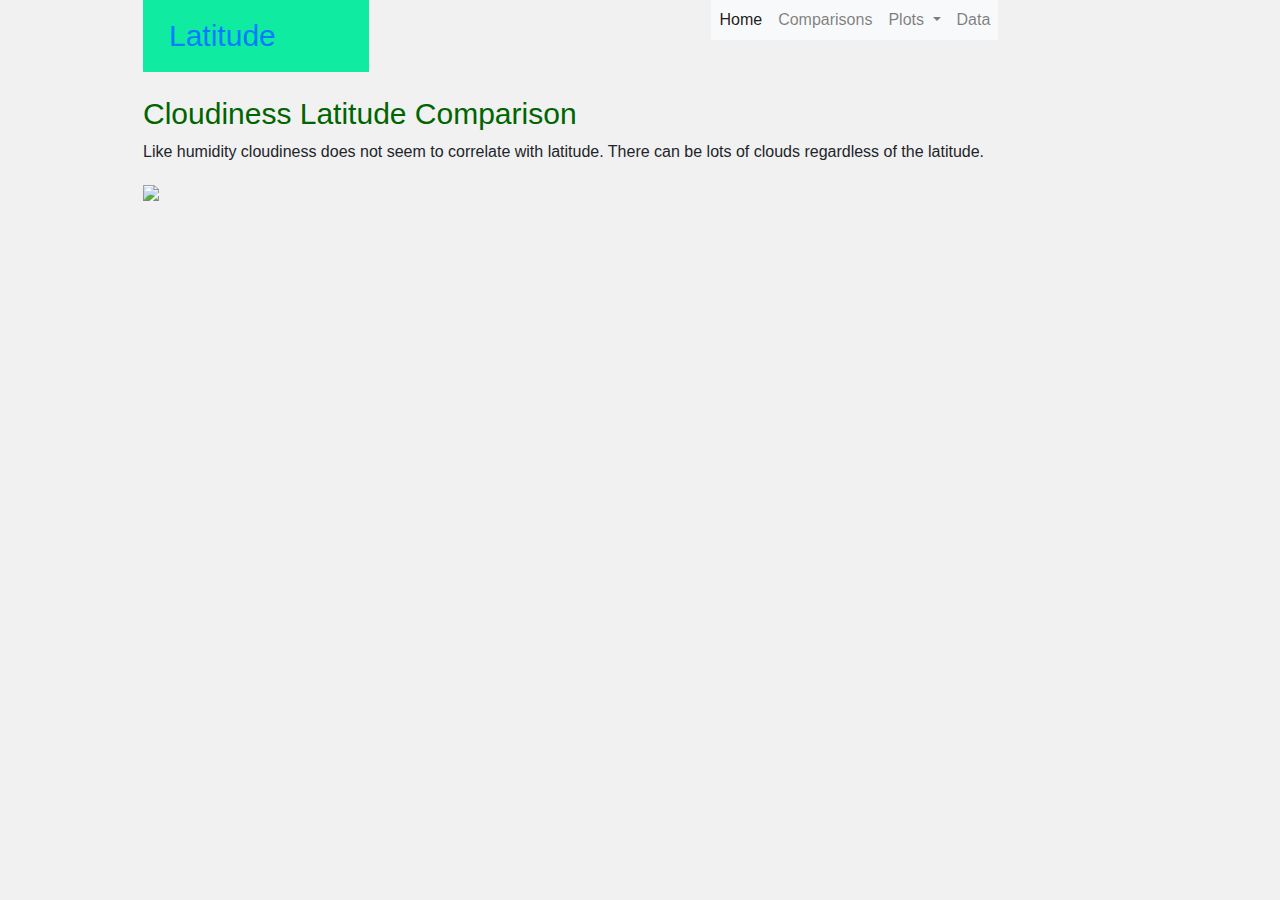
==== WebVisualisations/cloudiness.html @ 778dda95 "Homework for Weather Analysis web site" ====
<!DOCTYPE html>
<html lang="en-us">

<head>

  <meta charset="UTF-8">
  <title>Cloudiness Visualisation</title>
  <!-- Bring in our bootstrap stylesheet -->
  <link rel="stylesheet" href="reset.css">
  <link rel="stylesheet" href="https://stackpath.bootstrapcdn.com/bootstrap/4.3.1/css/bootstrap.min.css"
    integrity="sha384-ggOyR0iXCbMQv3Xipma34MD+dH/1fQ784/j6cY/iJTQUOhcWr7x9JvoRxT2MZw1T" crossorigin="anonymous">
  <link rel="stylesheet" href="styles.css">
</head>

<body>
  <div class="container">
    <div class="row">
      <div class="col-sm-3">
        <h1><a class="nav-link" href="/Web-Design-Challenge/WebVisualisations/landing_page.html">Latitude</h1>
      </div>
      <div class="col-sm-2">
        <a></a>
      </div>
      <div class="col-sm-2">
        <a></a>
      </div>
      <div class="col-sm-3">
        <nav class="compnavbar navbar-expand-lg navbar-light bg-light">
          <!-- Toggler/collapsibe Button -->
          <button class="navbar-toggler" type="button" data-toggle="collapse" data-target="#navbarSupportedContent">
            <span class="navbar-toggler-icon"></span>
          </button>
          <div class="collapse navbar-collapse" id="navbarSupportedContent">
            <ul class="navbar-nav mr-auto">
              <li class="nav-item active">
                <a class="nav-link" href="/Web-Design-Challenge/WebVisualisations/landing_page.html">Home </a>
              </li>
              <li class="nav-item">
                <a class="nav-link" href="/Web-Design-Challenge/WebVisualisations/comparisons.html">Comparisons</a>
              </li>
              <li class="nav-item dropdown">
                <a class="nav-link dropdown-toggle" href="#" id="navbarDropdown" role="button" data-toggle="dropdown"
                  aria-haspopup="true" aria-expanded="false">
                  Plots
                </a>
                <div class="dropdown-menu " aria-labelledby="navbarDropdown">
                  <a class="dropdown-item" href="/Web-Design-Challenge/WebVisualisations/temperature.html">Temperature</a>
                  <a class="dropdown-item" href="/Web-Design-Challenge/WebVisualisations/humidity.html">Humidity</a>
                  <a class="dropdown-item" href="/Web-Design-Challenge/WebVisualisations/windspeed.html">WindSpeed</a>
                  <a class="dropdown-item" href="/Web-Design-Challenge/WebVisualisations/cloudiness.html">Cloudiness</a>
                </div>
              </li>
              <li class="nav-item">
                <a class="nav-link" href="/Web-Design-Challenge/WebVisualisations/data.html">Data</a>
              </li>
            </ul>
          </div>
        </nav>
      </div>
    </div>
  </div>
        <!-- Our rows function in containers (grid created). -->
        <div class="container">
          <!--First Row -->
          <div class="row">
            <!--First and Only Column in this Row-->
            <div class="col-md-12">
              <h3>Cloudiness Latitude Comparison</h3>
              <p>Like humidity cloudiness does not seem to correlate with latitude. There can be lots of clouds regardless of the latitude. </p> 
            </p>
              <img src="//Web-Design-Challenge/WebVisualisations/Resources/assets/images/cloudiness.png">
            </div>
          </div>
          <br>
          
          <br>
          <script src="https://code.jquery.com/jquery-3.3.1.slim.min.js"
            integrity="sha384-q8i/X+965DzO0rT7abK41JStQIAqVgRVzpbzo5smXKp4YfRvH+8abtTE1Pi6jizo"
            crossorigin="anonymous"></script>
          <script src="https://cdnjs.cloudflare.com/ajax/libs/popper.js/1.14.7/umd/popper.min.js"
            integrity="sha384-UO2eT0CpHqdSJQ6hJty5KVphtPhzWj9WO1clHTMGa3JDZwrnQq4sF86dIHNDz0W1"
            crossorigin="anonymous"></script>
          <script src="https://stackpath.bootstrapcdn.com/bootstrap/4.3.1/js/bootstrap.min.js"
            integrity="sha384-JjSmVgyd0p3pXB1rRibZUAYoIIy6OrQ6VrjIEaFf/nJGzIxFDsf4x0xIM+B07jRM"
            crossorigin="anonymous"></script>
</body>

</html>
---- WebVisualisations/styles.css ----
/* Giving the body the specified background color, adding font sizes for the h1 and h3 elements we'll be using */
body {
  background: #f1f1f1;
}
/* Selecting elements by class */
.container {
  width: 1024px;
  margin: 0 auto;
}

h1 {
  font-size: 30px;
  font-style: bold;
  font-family: Arial;
  padding:10px;
  background:rgb(16, 235, 162)
}
/* Selecting elements by ID */
#main-bio,
#contact-info,
#bio-image {
  float: left;
}

#figure {
  position: relative;
}

#bio-name {
  position: absolute;
  top: 150px;
  left: 30px;
}
#bio-image {
  width: 100px;
  height: 100px;
  margin-right: 20px;
}
h2 {
  font-size: 30px;
  font-style: bold;

}

h3 {
 font-size: 30px;
  font-style: bold;
  font-family: Arial; color:darkgreen
}
.compnavbar {
  float: right;
  background: #5191fd;
}
@media (max-width: 300px) {
  .compnavbar li {
    padding: 10px;
    background: rgb(0, 128, 107)
  }
/* Making our navbar li's inline-block elements this makes it so we can have multiple on the same line. Floats could have been used too */
.compnavbar li {
  display: inline-block;
  /* padding: 15px;
  margin-right: 10px;
  margin-left: 10px; */
  cursor: pointer;
  float:end;
  background: #fff;
  /* border-radius: 3px; */
}

/* Getting rid of the default link styles here */
.compnavbar li a {
  color: #000;
  text-decoration: none;
}
/* Giving our navbar some padding and a background color */
.navbar {
  /*padding: 10px; */
  background: #5191fd;
}

/* Making our navbar li's inline-block elements this makes it so we can have multiple on the same line. Floats could have been used too */
.navbar li {
  display: inline-block;
  /* padding: 10px;
  margin-right: 10px;
  margin-left: 10px; */
  cursor: pointer;
  /* background: #fff;
  border-radius: 3px; */
  
}

/* Getting rid of the default link styles here */
.navbar li a {
  color: #000;
  text-decoration: none;
}

/* Styling the header, giving it a height, a background color, and some top padding */
.header {
  height: 100px;
  padding-top: 20px;
  background: #cdcdcd;
}

/* Centering our h1 tag inside our header, giving it a little padding, removing its margin */
.header h1 {
  padding: 60px;
  margin: 0;
  color: #000;
  text-align: center;
}

/* Giving the .post element margin on 3 sides */
.post {
  margin-top: 50px;
  margin-right: 100px;
  margin-left: 100px;
}
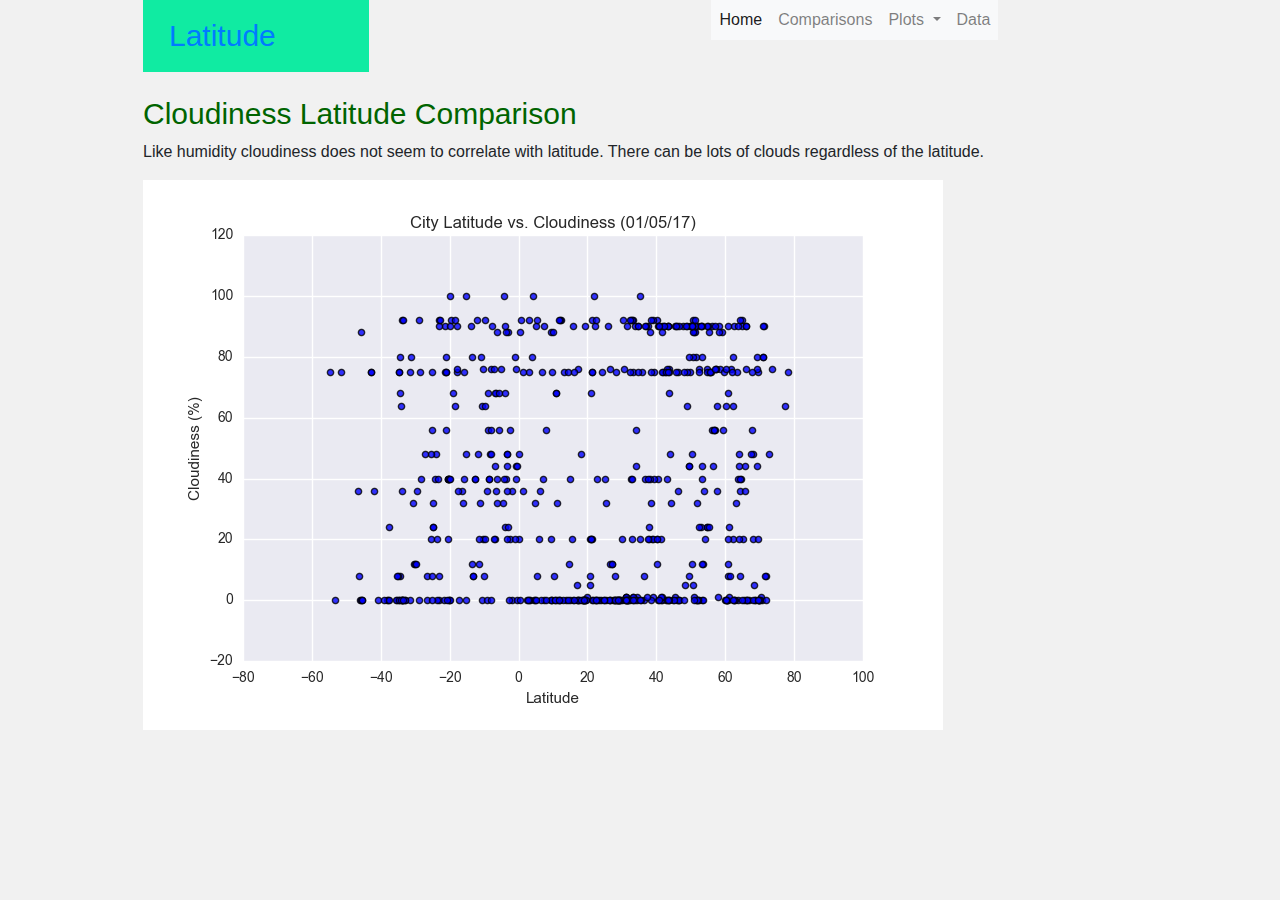
==== commit e521116b: "Some changes to links within the pages and new files" ====
--- a/WebVisualisations/cloudiness.html
+++ b/WebVisualisations/cloudiness.html
@@ -16,7 +16,7 @@
   <div class="container">
     <div class="row">
       <div class="col-sm-3">
-        <h1><a class="nav-link" href="/Web-Design-Challenge/WebVisualisations/landing_page.html">Latitude</h1>
+        <h1><a class="nav-link" href="landing_page.html">Latitude</h1>
       </div>
       <div class="col-sm-2">
         <a></a>
@@ -33,10 +33,10 @@
           <div class="collapse navbar-collapse" id="navbarSupportedContent">
             <ul class="navbar-nav mr-auto">
               <li class="nav-item active">
-                <a class="nav-link" href="/Web-Design-Challenge/WebVisualisations/landing_page.html">Home </a>
+                <a class="nav-link" href="landing_page.html">Home </a>
               </li>
               <li class="nav-item">
-                <a class="nav-link" href="/Web-Design-Challenge/WebVisualisations/comparisons.html">Comparisons</a>
+                <a class="nav-link" href="comparisons.html">Comparisons</a>
               </li>
               <li class="nav-item dropdown">
                 <a class="nav-link dropdown-toggle" href="#" id="navbarDropdown" role="button" data-toggle="dropdown"
@@ -44,14 +44,14 @@
                   Plots
                 </a>
                 <div class="dropdown-menu " aria-labelledby="navbarDropdown">
-                  <a class="dropdown-item" href="/Web-Design-Challenge/WebVisualisations/temperature.html">Temperature</a>
-                  <a class="dropdown-item" href="/Web-Design-Challenge/WebVisualisations/humidity.html">Humidity</a>
-                  <a class="dropdown-item" href="/Web-Design-Challenge/WebVisualisations/windspeed.html">WindSpeed</a>
-                  <a class="dropdown-item" href="/Web-Design-Challenge/WebVisualisations/cloudiness.html">Cloudiness</a>
+                  <a class="dropdown-item" href="temperature.html">Temperature</a>
+                  <a class="dropdown-item" href="humidity.html">Humidity</a>
+                  <a class="dropdown-item" href="windspeed.html">WindSpeed</a>
+                  <a class="dropdown-item" href="cloudiness.html">Cloudiness</a>
                 </div>
               </li>
               <li class="nav-item">
-                <a class="nav-link" href="/Web-Design-Challenge/WebVisualisations/data.html">Data</a>
+                <a class="nav-link" href="data.html">Data</a>
               </li>
             </ul>
           </div>
@@ -68,7 +68,7 @@
               <h3>Cloudiness Latitude Comparison</h3>
               <p>Like humidity cloudiness does not seem to correlate with latitude. There can be lots of clouds regardless of the latitude. </p> 
             </p>
-              <img src="//Web-Design-Challenge/WebVisualisations/Resources/assets/images/cloudiness.png">
+              <img src="Resources/assets/images/cloudiness.png">
             </div>
           </div>
           <br>
@@ -85,4 +85,4 @@
             crossorigin="anonymous"></script>
 </body>
 
-</html>+</html>
